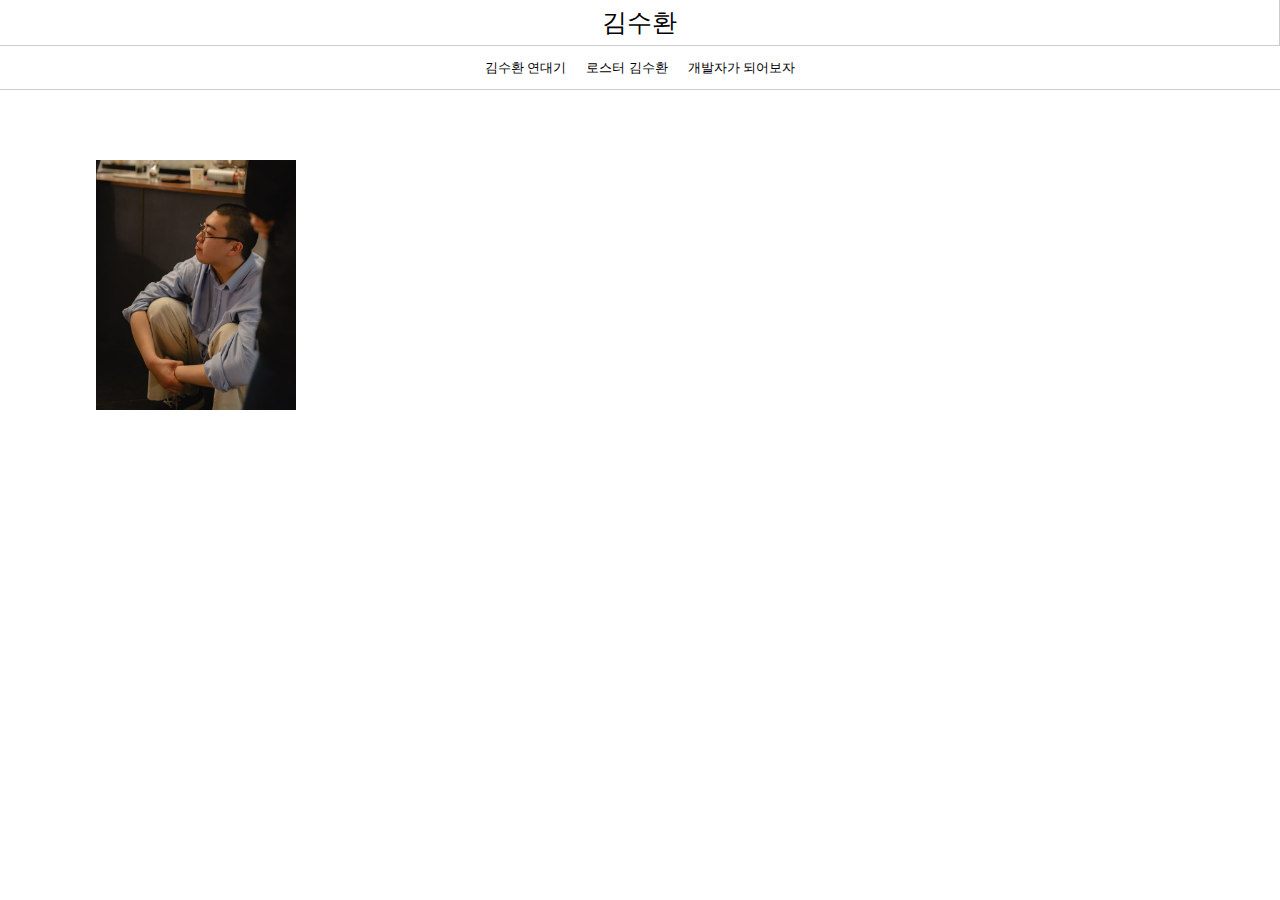
==== index.html @ a977a85d "수환쓰 웹사이트" ====
<!DOCTYPE html>
<html lang="en">
  <head>
    <meta charset="UTF-8" />
    <meta name="viewport" content="width=device-width, initial-scale=1.0" />
    <title>shwan_web</title>
    <link rel="stylesheet" href="css/style.css" />
  </head>
  <body>
    <header>
      <div class="title"><a href="index.html">김수환</a></div>

      <div class="category-1">
        <div class="category-1__block">
          <div class="category-1__text">
            <a href="history.html">김수환 연대기</a>
          </div>
        </div>
        <div class="category-1__block">
          <div class="category-1__text">
            <a href="roaster.html">로스터 김수환</a>
          </div>
        </div>
        <div class="category-1__block">
          <div class="category-1__text">
            <a href="developer.html">개발자가 되어보자</a>
          </div>
        </div>
      </div>
    </header>

    <main>
      <div class="img"><img src="assets/main photo.jpg" /></div>
    </main>
  </body>
</html>
---- css/style.css ----
@import "reset.css";
@import "index.css";
@import "history.css";
@import "roaster.css";
@import "developer.css";

@font-face {
  font-family: "SUITE";
  src: url("SUITE-Regular.ttf") format("truetype");
}

body {
  font-family: "SUITE";
}

a {
  text-decoration: none;
  color: black;
}

a:visited {
  color: black;
}
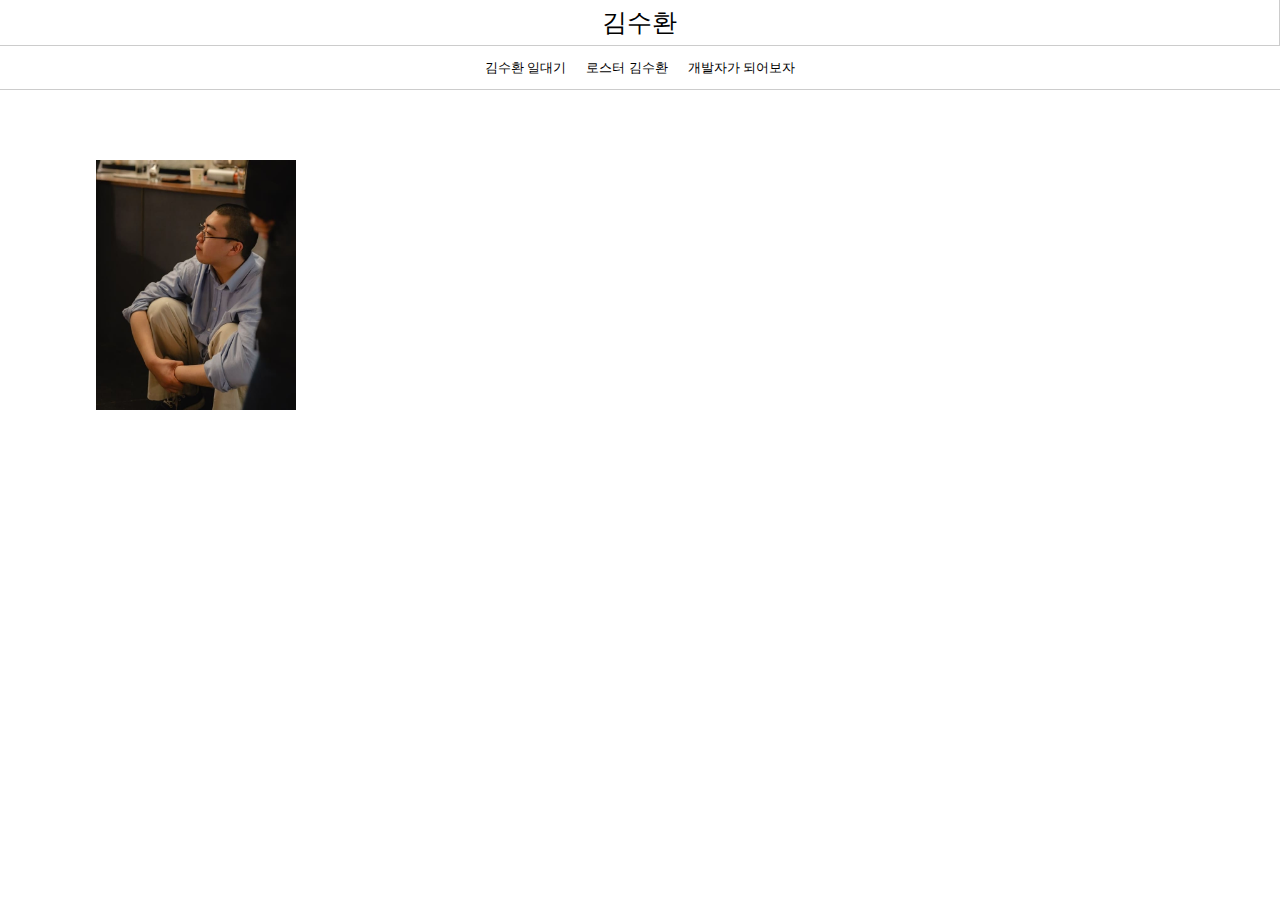
==== commit 40a313f2: "연대기 -> 일대기" ====
--- a/index.html
+++ b/index.html
@@ -13,7 +13,7 @@
       <div class="category-1">
         <div class="category-1__block">
           <div class="category-1__text">
-            <a href="history.html">김수환 연대기</a>
+            <a href="history.html">김수환 일대기</a>
           </div>
         </div>
         <div class="category-1__block">
--- a/css/style.css
+++ b/css/style.css
@@ -3,6 +3,7 @@
 @import "history.css";
 @import "roaster.css";
 @import "developer.css";
+@import "51jang.css";
 
 @font-face {
   font-family: "SUITE";
